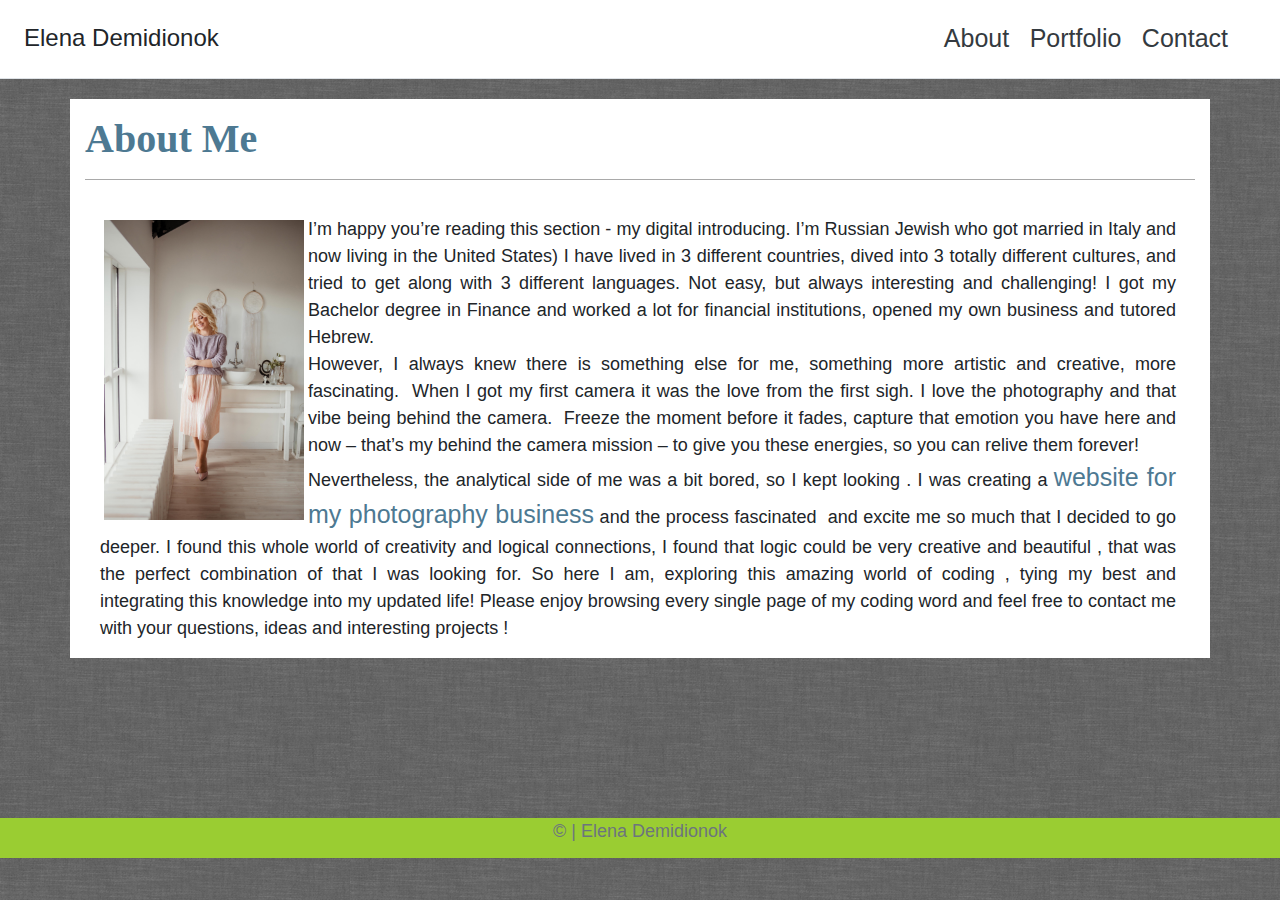
==== index.html @ f1b31a06 "filling the pages with content" ====
<!DOCTYPE html>
<html lang = "en-us">
    <head>
        <meta charset="UTF-8">
        <meta name="viewport" content="width=device-width, initial-scale=1">
        <title>Responsive Portfolio</title>
        <link rel="stylesheet" href="https://maxcdn.bootstrapcdn.com/bootstrap/4.0.0/css/bootstrap.min.css">
        <link href="./assets/css/style.css" rel="stylesheet">
    </head>
    <body>
        <!-- NAVBAR -->
        <div class="d-flex flex-column flex-md-row align-items-center p-3 px-md-4 mb-3 bg-white border-bottom shadow-sm">
                <h4 class="my-0 mr-md-auto font-weight-normal">Elena Demidionok</h4>
                <nav class="my-3 my-md-0 mr-md-3 p-1 ">
                  <a class="p-2 text-dark" href="index.html">About</a>
                  <a class="p-2 text-dark" href="portfolio.html">Portfolio</a>
                  <a class="p-2 text-dark" href="contact.html">Contact</a>
            
                </nav>
                 
              </div>
      <!-- // NAVBAR -->
     
      <div class="container">
            <div class="row">
              <div class="col-md-12">
                  <div class="page-header">
                     <h2 class="mt-3">About Me</h2>
                     <hr>
                  </div>
              </div>
            </div>
          
            <div class="container">
                    <article class="row ">
                        <div class="col-md-12">
                            
                                <img src="./assets/images/IMG_1570.jpg" class="img-fluid float-left m-1" style="height: 300px" portrait">
                            
                                    <p class="mr-1">I’m happy you’re reading this section - my digital introducing. I’m Russian Jewish who got married
                                    in Italy and now living in the United States) I have lived in 3 different countries, dived into 3
                                    totally different cultures, and tried to get along with 3 different languages. Not easy, but always
                                    interesting and challenging! I got my Bachelor degree in Finance and worked a lot for financial
                                    institutions, opened my own business and tutored Hebrew.<br> However, I always knew there is something
                                    else for me, something more artistic and creative, more fascinating.  When I got my first camera it
                                    was the love from the first sigh. I love the photography and that vibe being behind the camera. 
                                    Freeze the moment before it fades, capture that emotion you have here and now – that’s my behind
                                    the camera mission – to give you these energies, so you can relive them forever!<br>Nevertheless, the
                                    analytical side of me was a bit bored, so I kept looking . I was creating a 
                                    <a style="color:#4d7992" href="https://ellendphoto.com/">website for my
                                     photography business</a> and the process fascinated  and excite me so much that I decided to go deeper.
                                    I found this whole world of creativity and logical connections, I found that logic could be very
                                    creative and beautiful , that was the perfect combination of that I was looking for. So here I am,
                                    exploring this amazing world of coding , tying my best and integrating this knowledge into my
                                    updated life! Please enjoy browsing every single page of my coding word and feel free to contact me
                                    with your questions, ideas and interesting projects ! 
                                </p>
                            
                        </div>
                    </article>
                </div>
        
      </div>

        <footer class="text-muted text-center" style="background-color:yellowgreen">
            
                <div>
                <p class="text-center"> &copy; | Elena Demidionok</p>
              </div>
             
            </footer>


    </body>

</html>
---- assets/css/style.css ----
body {
    background-image: url('../images/grey_wash.png'); 
}

.container {
    background-color: white;
    margin-top: 20px;
    margin-bottom: 20px;
}

h2 {
  font-family: Georgia, 'Times New Roman', Times, serif;
  font-size: 40px;
  font-weight: bold;
  color:#4d7992;
  
}

hr {
    border-top: 1.5px solid darkgray;   
}


.card-body {
    background-color: gray;

}




p {
    text-align: justify;
    position: relative; 
    font-family: Arial, Helvetica, sans-serif;
    font-size: 18px;

}

.form-control {
    font-size: 18px;
}



 a {
    color:white;
    text-decoration: none;
    font-size: 25px;
    margin: auto;
 }



 
  
  footer p {
    margin-top: 10rem;
    margin-bottom: 0;
    height: 40px;
    
  }

  
  
  input[type=submit] {
    background-color: #4d7992;
    color: cornsilk;
    padding: 12px 20px;
    border: none;
    border-radius: 4px;
    cursor: pointer;
    font-size: 14px;
    padding: 15px 28px;
    border-radius: 8px;
    margin-top: 20px;
  }
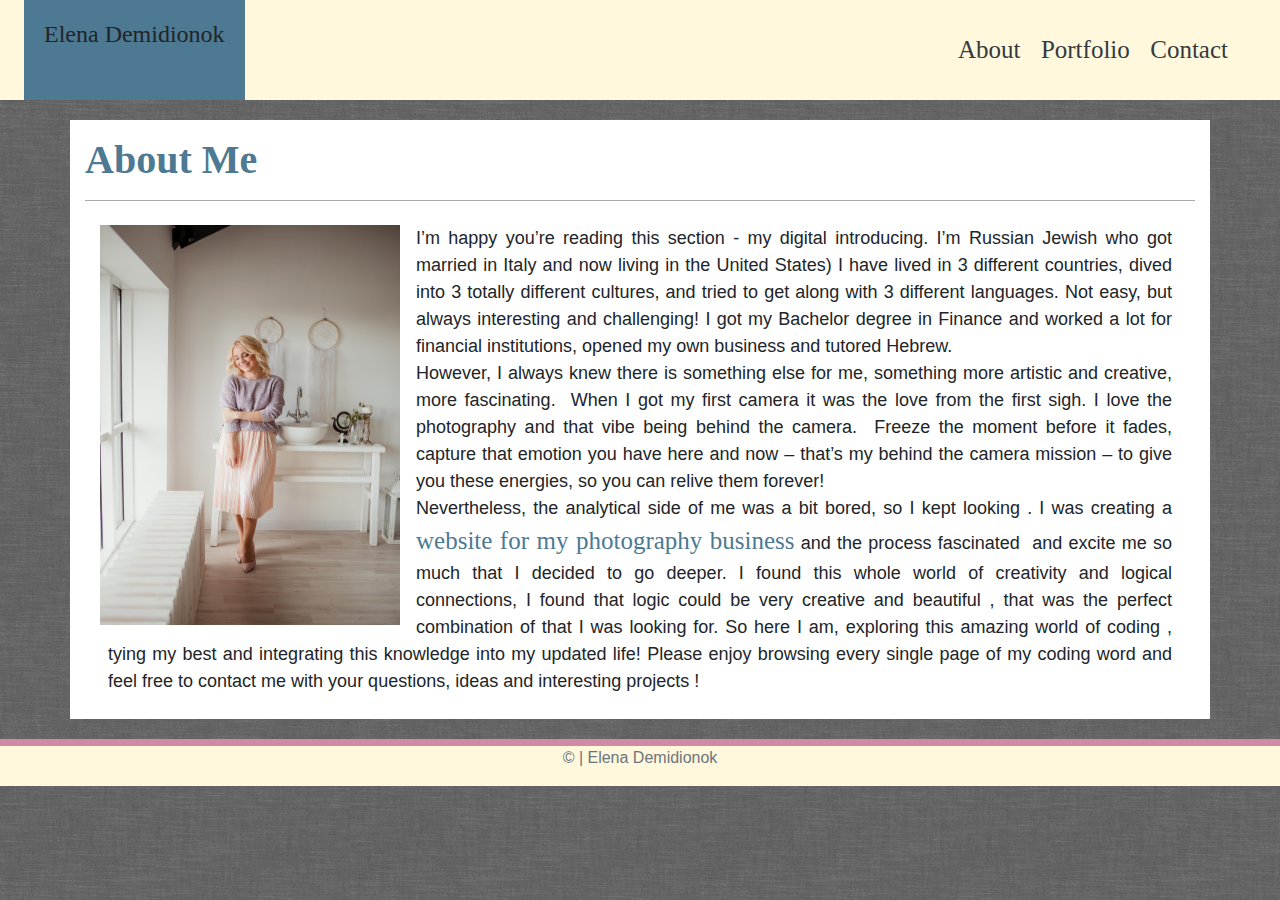
==== commit d8eac2f1: "setting the media queries" ====
--- a/index.html
+++ b/index.html
@@ -9,18 +9,18 @@
     </head>
     <body>
         <!-- NAVBAR -->
-        <div class="d-flex flex-column flex-md-row align-items-center p-3 px-md-4 mb-3 bg-white border-bottom shadow-sm">
-                <h4 class="my-0 mr-md-auto font-weight-normal">Elena Demidionok</h4>
+        <div id="navbar" class="d-flex flex-column flex-md-row align-items-center px-md-4 mb-3"style="background-color: cornsilk;">
+                <div id="nameBox"class="my-0 mr-md-auto">
+                        <h4 id="name">Elena Demidionok</h4>
+                </div>
                 <nav class="my-3 my-md-0 mr-md-3 p-1 ">
                   <a class="p-2 text-dark" href="index.html">About</a>
                   <a class="p-2 text-dark" href="portfolio.html">Portfolio</a>
                   <a class="p-2 text-dark" href="contact.html">Contact</a>
-            
-                </nav>
-                 
+                </nav> 
               </div>
       <!-- // NAVBAR -->
-     
+     <!-- MAIN CONTAINER-->
       <div class="container">
             <div class="row">
               <div class="col-md-12">
@@ -30,46 +30,46 @@
                   </div>
               </div>
             </div>
-          
-            <div class="container">
-                    <article class="row ">
-                        <div class="col-md-12">
-                            
-                                <img src="./assets/images/IMG_1570.jpg" class="img-fluid float-left m-1" style="height: 300px" portrait">
-                            
-                                    <p class="mr-1">I’m happy you’re reading this section - my digital introducing. I’m Russian Jewish who got married
-                                    in Italy and now living in the United States) I have lived in 3 different countries, dived into 3
-                                    totally different cultures, and tried to get along with 3 different languages. Not easy, but always
-                                    interesting and challenging! I got my Bachelor degree in Finance and worked a lot for financial
-                                    institutions, opened my own business and tutored Hebrew.<br> However, I always knew there is something
-                                    else for me, something more artistic and creative, more fascinating.  When I got my first camera it
-                                    was the love from the first sigh. I love the photography and that vibe being behind the camera. 
-                                    Freeze the moment before it fades, capture that emotion you have here and now – that’s my behind
-                                    the camera mission – to give you these energies, so you can relive them forever!<br>Nevertheless, the
-                                    analytical side of me was a bit bored, so I kept looking . I was creating a 
-                                    <a style="color:#4d7992" href="https://ellendphoto.com/">website for my
-                                     photography business</a> and the process fascinated  and excite me so much that I decided to go deeper.
-                                    I found this whole world of creativity and logical connections, I found that logic could be very
-                                    creative and beautiful , that was the perfect combination of that I was looking for. So here I am,
-                                    exploring this amazing world of coding , tying my best and integrating this knowledge into my
-                                    updated life! Please enjoy browsing every single page of my coding word and feel free to contact me
-                                    with your questions, ideas and interesting projects ! 
-                                </p>
-                            
-                        </div>
-                    </article>
+
+            <div class="row">
+                <div class="col-md-12">
+                  <div class="col-md-12 pull-right">
+              
+                    <img src="./assets/images/IMG_1570.jpg" class="mr-3 img-responsive float-left" alt="portrait" id="profilePic" >
+                     
+              
+                    <p class=" m-2 mb-4 text-justify"> I’m happy you’re reading this section - my digital introducing. I’m Russian Jewish who got married
+                        in Italy and now living in the United States) I have lived in 3 different countries, dived into 3
+                        totally different cultures, and tried to get along with 3 different languages. Not easy, but always
+                        interesting and challenging! I got my Bachelor degree in Finance and worked a lot for financial
+                        institutions, opened my own business and tutored Hebrew.<br> However, I always knew there is something
+                        else for me, something more artistic and creative, more fascinating.  When I got my first camera it
+                        was the love from the first sigh. I love the photography and that vibe being behind the camera. 
+                        Freeze the moment before it fades, capture that emotion you have here and now – that’s my behind
+                        the camera mission – to give you these energies, so you can relive them forever!<br>
+                        Nevertheless, the analytical side of me was a bit bored, so I kept looking . I was creating a 
+                        <a style="color:#4d7992" href="https://ellendphoto.com/">website for my
+                         photography business</a> and the process fascinated  and excite me so much that I decided to go deeper.
+                        I found this whole world of creativity and logical connections, I found that logic could be very
+                        creative and beautiful , that was the perfect combination of that I was looking for. So here I am,
+                        exploring this amazing world of coding , tying my best and integrating this knowledge into my
+                        updated life! Please enjoy browsing every single page of my coding word and feel free to contact me
+                        with your questions, ideas and interesting projects !</p>
+              
+                  </div>
                 </div>
-        
-      </div>
+              </div>
 
-        <footer class="text-muted text-center" style="background-color:yellowgreen">
-            
-                <div>
-                <p class="text-center"> &copy; | Elena Demidionok</p>
-              </div>
-             
-            </footer>
+        </div>
+        <!--// MAIN CONTAINER-->
 
+          <!--FOOTER-->
+          <footer class="footer border-top text-center">
+                <div >
+                  <span class="text-muted"> &copy; | Elena Demidionok</span>
+                </div>
+             </footer>
+         <!--//FOOTER-->
 
     </body>
 
--- a/assets/css/style.css
+++ b/assets/css/style.css
@@ -1,6 +1,7 @@
 
 body {
     background-image: url('../images/grey_wash.png'); 
+    
 }
 
 .container {
@@ -21,14 +22,10 @@
     border-top: 1.5px solid darkgray;   
 }
 
-
 .card-body {
     background-color: gray;
 
 }
-
-
-
 
 p {
     text-align: justify;
@@ -42,28 +39,28 @@
     font-size: 18px;
 }
 
-
-
  a {
     color:white;
     text-decoration: none;
+    font-family: Georgia, 'Times New Roman', Times, serif;
     font-size: 25px;
     margin: auto;
  }
 
+   .footer {
+    background-color: cornsilk;
+}
 
 
- 
-  
-  footer p {
-    margin-top: 10rem;
-    margin-bottom: 0;
-    height: 40px;
-    
+  footer div {
+   
+    height: 40px; 
   }
 
-  
-  
+  .border-top {
+    border-top: 7px solid rgb(207, 138, 164)!important;
+}
+ 
   input[type=submit] {
     background-color: #4d7992;
     color: cornsilk;
@@ -76,5 +73,51 @@
     border-radius: 8px;
     margin-top: 20px;
   }
+#navbar{
+  height: 100px;
+}
+#nameBox{
+  height: 100%;
+  background-color: #4d7992;
+ 
+}
+#name {
+  text-align: center; 
+  font-family: Georgia, 'Times New Roman', Times, serif;
+  margin-top: 20px; 
+  padding: 0 20px; 
+}
 
- +#profilePic {
+  width: 300px;
+  height: 400px;
+}
+
+  @media (max-width: 760px) 
+  {
+  
+    #nameBox{
+      width: 100%;
+      height: 120px;
+      text-align: center;   
+    }
+    #navbar{
+      height: 200px;
+    }
+
+    #profilePic{
+      padding-bottom: 10px;
+      margin: 0 auto;
+    }
+    
+  }
+
+  @media  (max-width: 520px)
+  {
+    #profilePic{
+    margin: 0 auto;
+    float: none; 
+    width: 100%;
+    height: 100%;
+    } 
+  }
